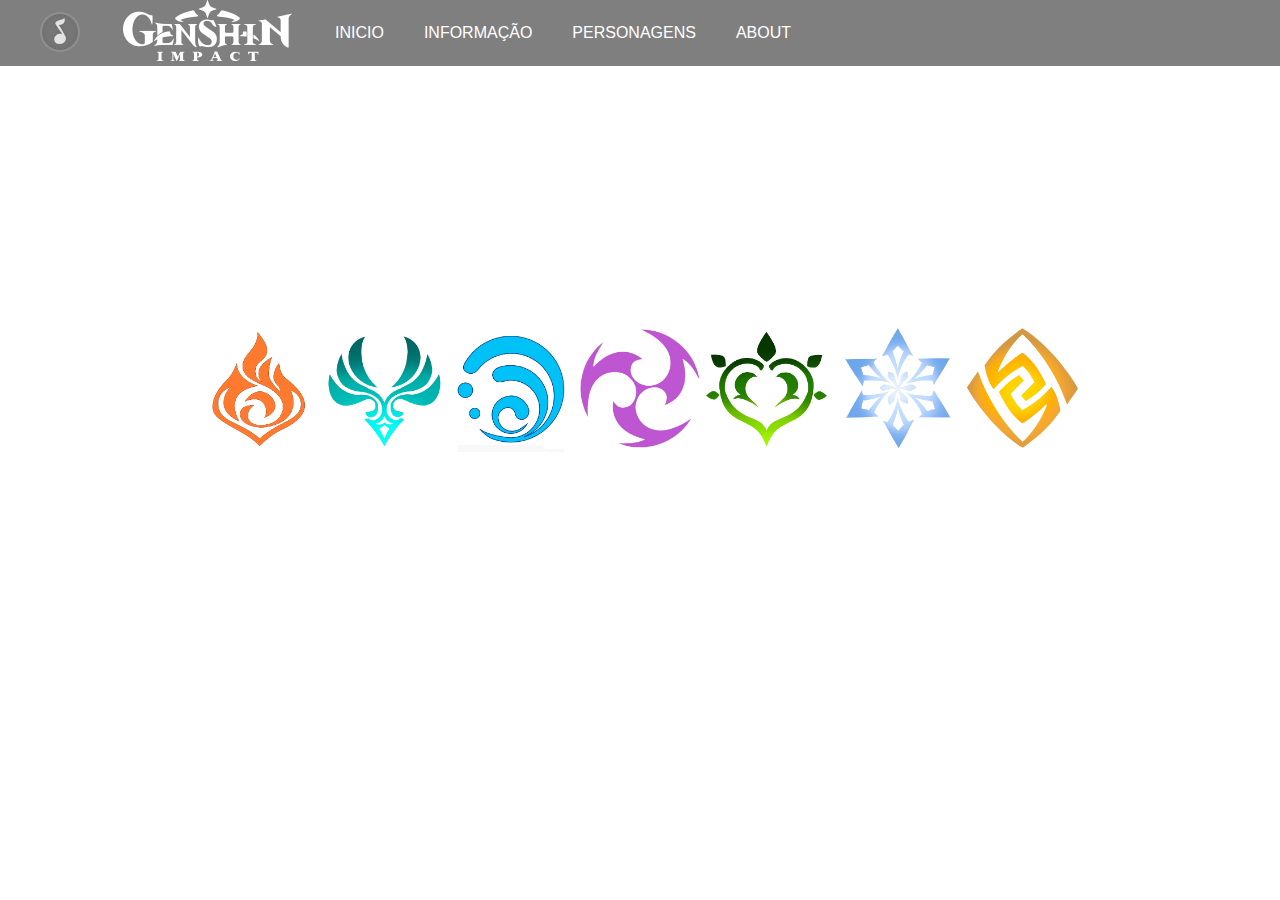
==== index.html @ 7f46f254 "Add files via upload" ====
<!DOCTYPE html>
<html lang="pt-br">

<head>
    <meta charset="UTF-8">
    <meta name="viewport" content="width=device-width, initial-scale=1.0">
    <title>Genshin</title>
    <link rel="stylesheet" href="assets/style.css">


</head>

<body>

    <header class="cabecalho">
        <nav class="">

            <ul class="ul_header">

                <div></div>
                <button id="soundMenu" class="button_play">
                    <img src="play.png" id="playImg" class="button_play_img">
                </button>



                <audio id="menuSom">
                    <source src="assets/menu.MP3" type="audio/mpeg">

                </audio>


                <img src="assets/logo.png" alt="">
                <a href="" class="style_main">Inicio</a>
                <a href="" class="style_main">Informação</a>
                <a href="" class="style_main">Personagens</a>
                <a href="" class="style_main">About</a>

            </ul>
        </nav>



    </header>


    <div class="menu_personagens">
        <div class="mainnews">
           <img src="assets/natlan/pyro.png" class="imagemmain">
           <img src="assets/natlan/anemo.png" class="imagemmain">
           <img src="assets/natlan/hydro.png" class="imagemmain">
           <img src="assets/natlan/electro.png" class="imagemmain">
           <img src="assets/natlan/dendro.png" class="imagemmain">
           <img src="assets/natlan/cryo.png" class="imagemmain">
           <img src="assets/natlan/geo.png" class="imagemmain">


        </div>

    </div>









    <script src="assets/script.js"></script>
</body>



</html>
---- assets/style.css ----
body,
html {
background-image: url();
    background-position: center;
    width: auto;

    background-size: cover;
    margin: 0;
    padding: 0;
    --font-principal: Tahoma, Helvetica, Arial, sans-serif !important;
}

* {
    margin: 0;
    padding: 0;

}

.imagem-abaixo {
    position: relative;
}

.cabecalho {
    background-color: #00000080;
}

.ul_header {
    list-style-type: none;
    display: flex;
    gap: 40px;
    align-items: center;
    color: white;
    font-family: var(--font-principal)
}

.style_main {
    color: white;
    text-decoration: none;
    text-transform: uppercase;

}

.button_play {
    border: none;
    padding: 0;
    background: none;
    cursor: pointer;
}

.button_play_img:hover {
    transform: scale(1.1);
}

.mainnews {
    display: flex;
    align-items: center;
    /* Sombra preta */
    font-size: 24px;
}

.titulo_menu {

    font-family: var(--font-principal);
    color: white;
    text-shadow: 2px 2px 4px black;

}

.imagemmain {
    width: 10%;
}

.imagemmain:hover {
 
}

.menu_personagens {
    display: flex;
    justify-content: space-between;
}
.mainnews{
    margin-top: 20%;
    padding: 3px;
    display: flex;
    justify-content: center;
}
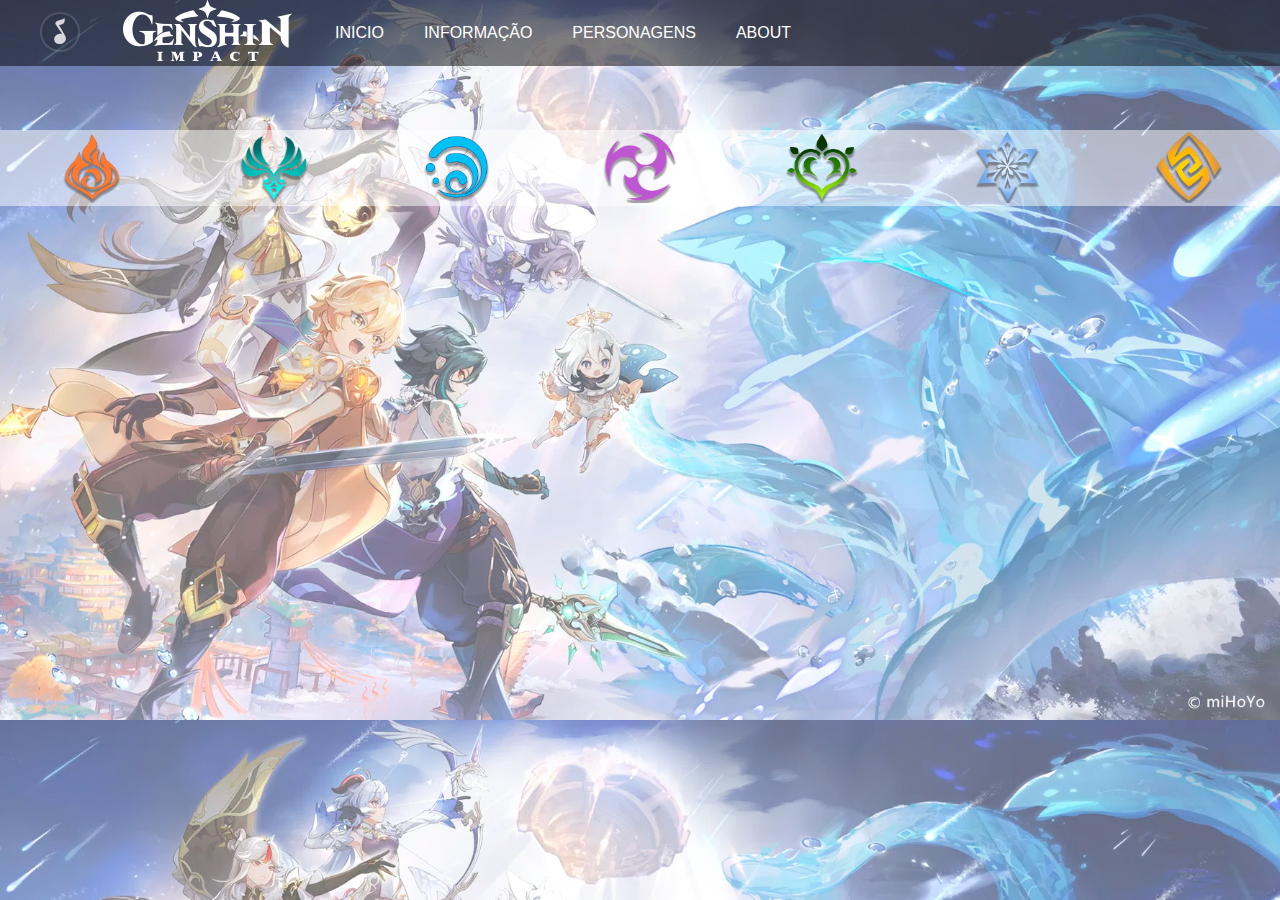
==== commit e381af85: "Add files via upload" ====
--- a/index.html
+++ b/index.html
@@ -31,10 +31,10 @@
 
 
                 <img src="assets/logo.png" alt="">
-                <a href="" class="style_main">Inicio</a>
-                <a href="" class="style_main">Informação</a>
-                <a href="" class="style_main">Personagens</a>
-                <a href="" class="style_main">About</a>
+                <a href="index.html" class="style_main">Inicio</a>
+                <a href="informações.html" class="style_main">Informação</a>
+                <a href="personagens.html" class="style_main">Personagens</a>
+                <a href="sobre.html" class="style_main">About</a>
 
             </ul>
         </nav>
@@ -46,13 +46,26 @@
 
     <div class="menu_personagens">
         <div class="mainnews">
-           <img src="assets/natlan/pyro.png" class="imagemmain">
-           <img src="assets/natlan/anemo.png" class="imagemmain">
-           <img src="assets/natlan/hydro.png" class="imagemmain">
-           <img src="assets/natlan/electro.png" class="imagemmain">
-           <img src="assets/natlan/dendro.png" class="imagemmain">
-           <img src="assets/natlan/cryo.png" class="imagemmain">
-           <img src="assets/natlan/geo.png" class="imagemmain">
+
+
+
+            <button class="button-element"> <a href="pyro.html"><img src="assets/natlan/pyro.png"
+                        class="imagemmain"></a></button>
+
+            <button class="button-element"> <a href="anemo.html"><img src="assets/natlan/anemo.png" class="imagemmain">
+                </a></button>
+            <button class="button-element"> <a href="hydro.html"><img src="assets/natlan/hydro.png" class="imagemmain">
+                </a></button>
+            <button class="button-element"> <a href="electro.html"><img src="assets/natlan/electro.png"
+                        class="imagemmain">
+                </a></button>
+            <button class="button-element"> <a href="dendro.html"><img src="assets/natlan/dendro.png"
+                        class="imagemmain">
+                </a></button>
+            <button class="button-element"> <a href="cryo.html"><img src="assets/natlan/cryo.png" class="imagemmain">
+                </a></button>
+            <button class="button-element"> <a href="geo.html"><img src="assets/natlan/geo.png" class="imagemmain">
+                </a></button>
 
 
         </div>
--- a/assets/style.css
+++ b/assets/style.css
@@ -1,12 +1,10 @@
 body,
 html {
-background-image: url();
-    background-position: center;
-    width: auto;
-
-    background-size: cover;
-    margin: 0;
-    padding: 0;
+    background-image: url(background.jpg);
+    width: 100%;
+    background-size: 100%;
+    
+    
     --font-principal: Tahoma, Helvetica, Arial, sans-serif !important;
 }
 
@@ -67,20 +65,26 @@
 }
 
 .imagemmain {
-    width: 10%;
+    width: 40%;
 }
 
-.imagemmain:hover {
- 
-}
+
 
 .menu_personagens {
     display: flex;
     justify-content: space-between;
+    font-family: var(--font-principal);
+
 }
-.mainnews{
-    margin-top: 20%;
-    padding: 3px;
+
+.mainnews {
+    margin-top: 5%;
+    padding: 0px;
     display: flex;
     justify-content: center;
+}
+.button-element{
+    background: #ffffff80;
+    border: none;
+    cursor: pointer;
 }